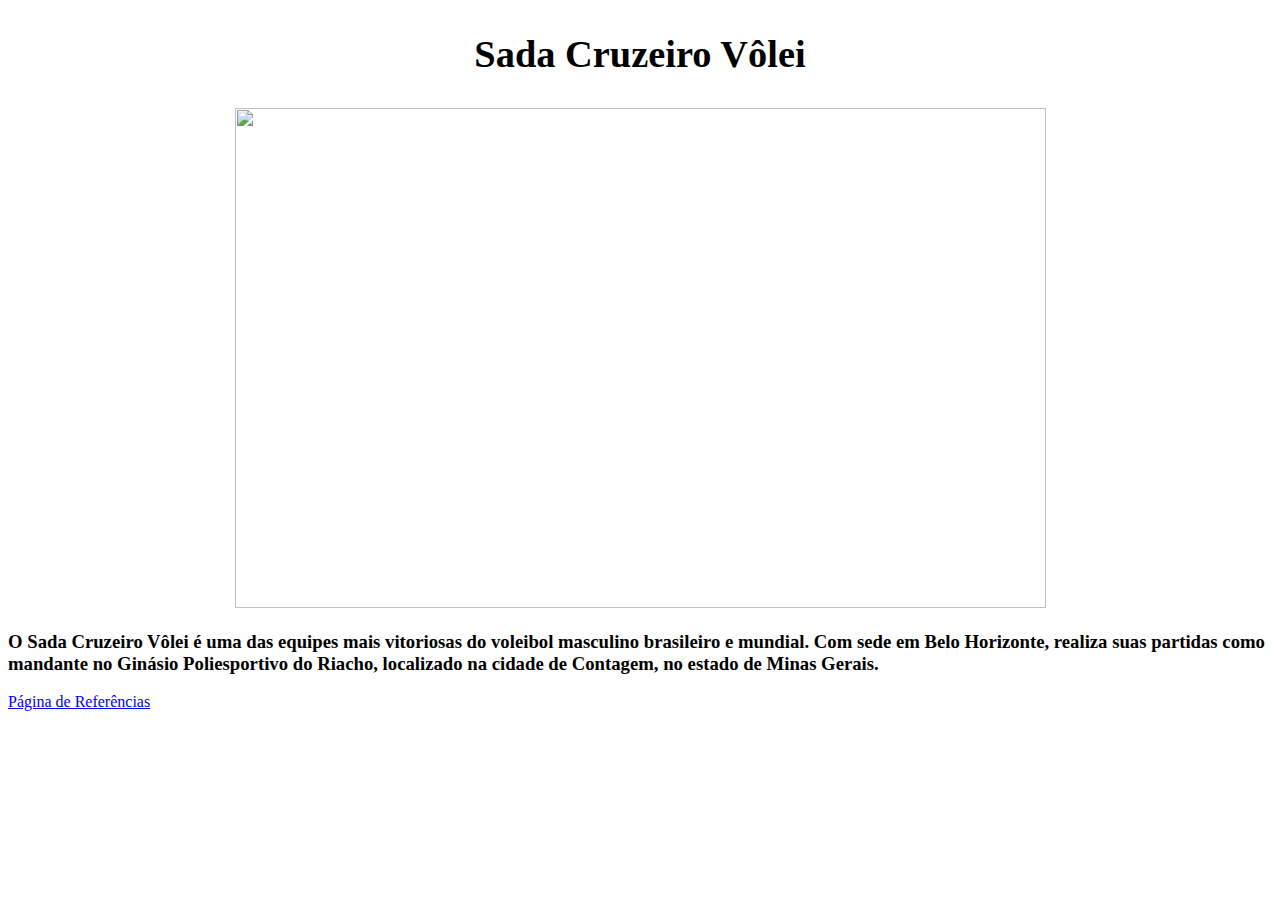
==== index.html @ ea99a840 "Add files via upload" ====
<!DOCTYPE html>
<html lang="pt-br">

<head>
    <meta charset="UTF-8">
    <meta http-equiv="X-UA-Compatible" content="IE=edge">
    <meta name="viewport" content="width=device-width, initial-scale=1.0">
    <title>Vôlei Masculino </title>
    <link rel="stylesheet" href="background.css">
    <link rel="shortcut icon" href="Luquinhas.jpg" type="image/x-icon">
</head>

<body>
    <h1>
        <center>
            <p> <b> <big> Sada Cruzeiro Vôlei </big> </p> </b>
        </center>
    </h1>
    <center> <img src="https://www.sadacruzeiro.com.br/wp-content/uploads/2018/02/IMG_9492.jpg" width="811"
            height="500"> </center>

    <h3>
        <p> O Sada Cruzeiro Vôlei é uma das equipes mais vitoriosas do voleibol masculino brasileiro
            e mundial. Com sede em Belo Horizonte, realiza suas partidas como mandante no Ginásio Poliesportivo
            do Riacho, localizado na cidade de Contagem, no estado de Minas Gerais. </p>

    </h3>
    <a href="Referências.html">Página de Referências</a>
</body>

</html>
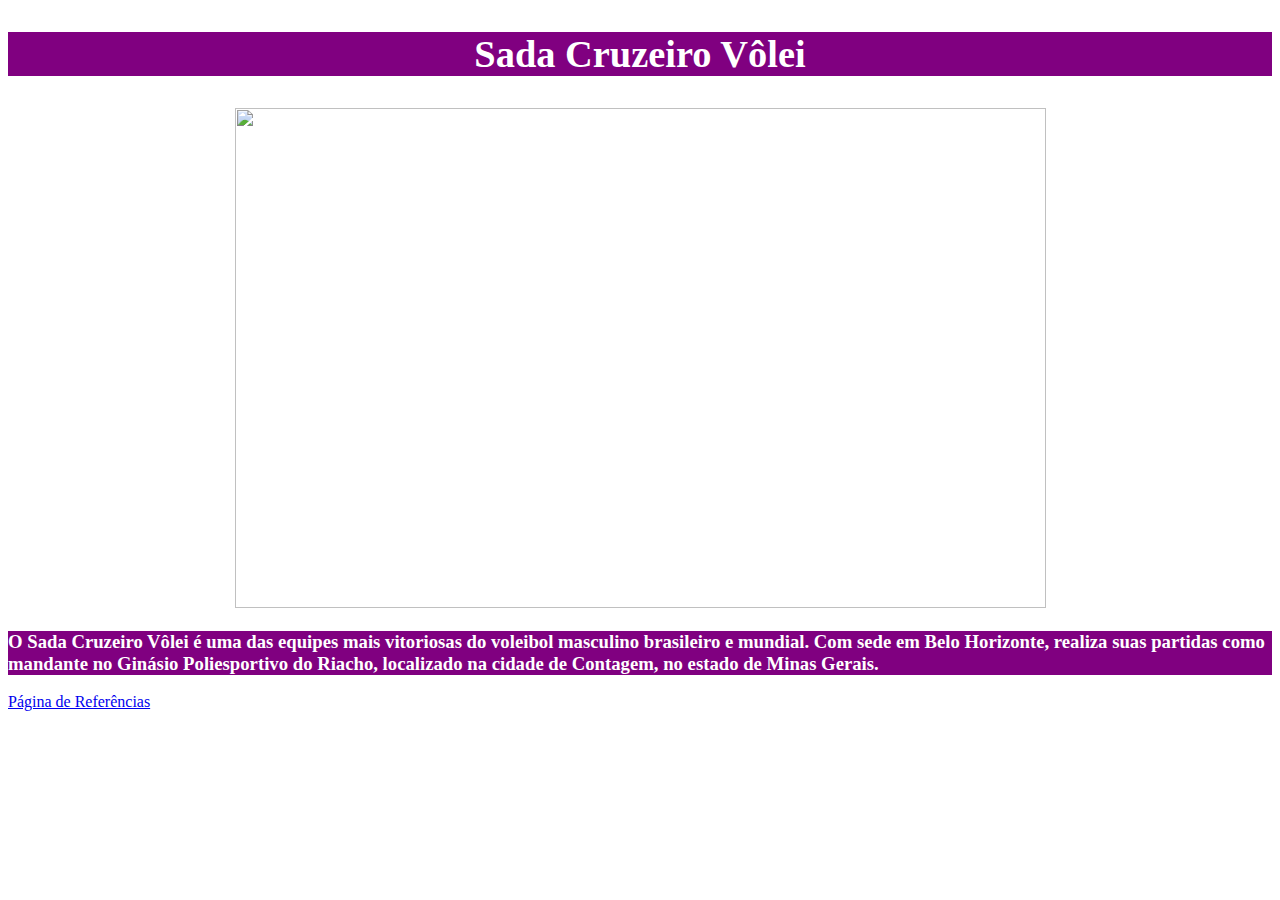
==== commit 9135dc41: "Update index.html" ====
--- a/index.html
+++ b/index.html
@@ -6,7 +6,7 @@
     <meta http-equiv="X-UA-Compatible" content="IE=edge">
     <meta name="viewport" content="width=device-width, initial-scale=1.0">
     <title>Vôlei Masculino </title>
-    <link rel="stylesheet" href="background.css">
+    <link rel="stylesheet" href="Background.css">
     <link rel="shortcut icon" href="Luquinhas.jpg" type="image/x-icon">
 </head>
 
@@ -28,4 +28,4 @@
     <a href="Referências.html">Página de Referências</a>
 </body>
 
-</html>+</html>
--- a/Background.css
+++ b/Background.css
@@ -0,0 +1,3 @@
+p { background-color: purple;
+color: white;
+} 